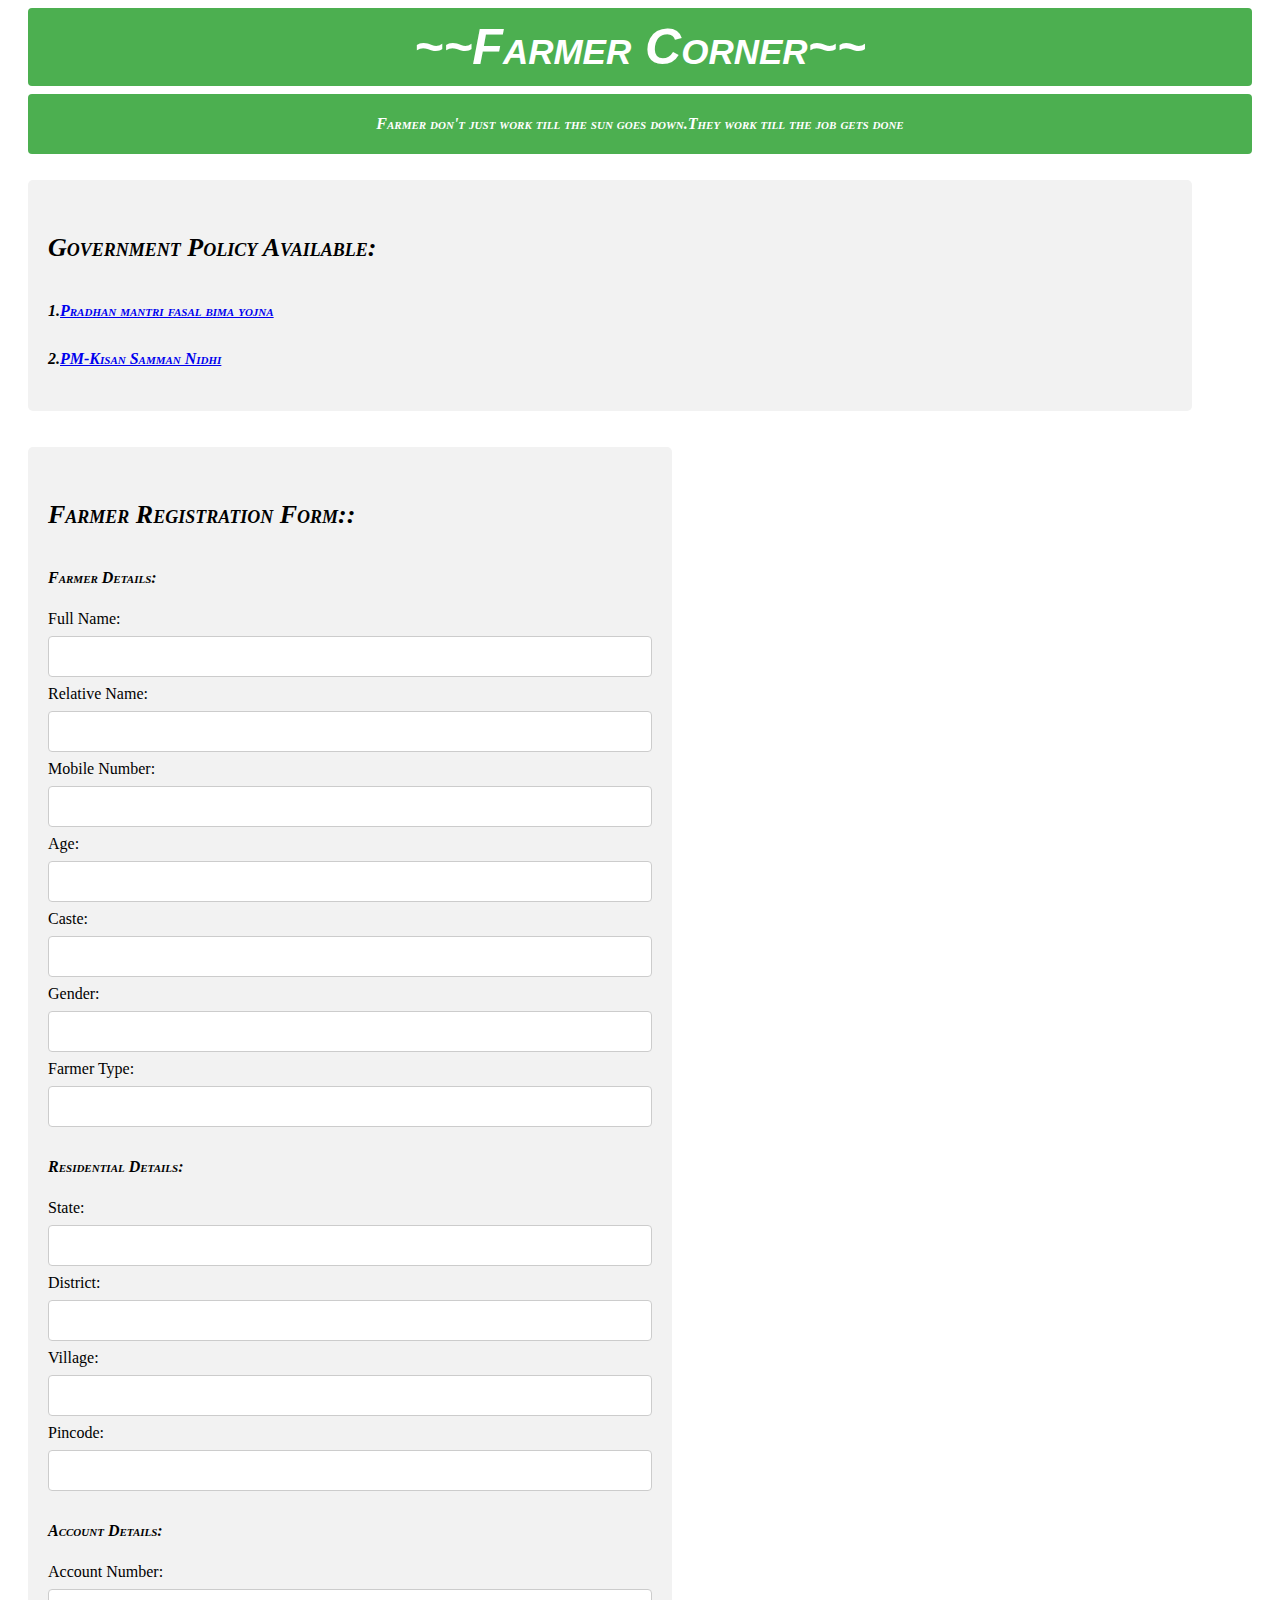
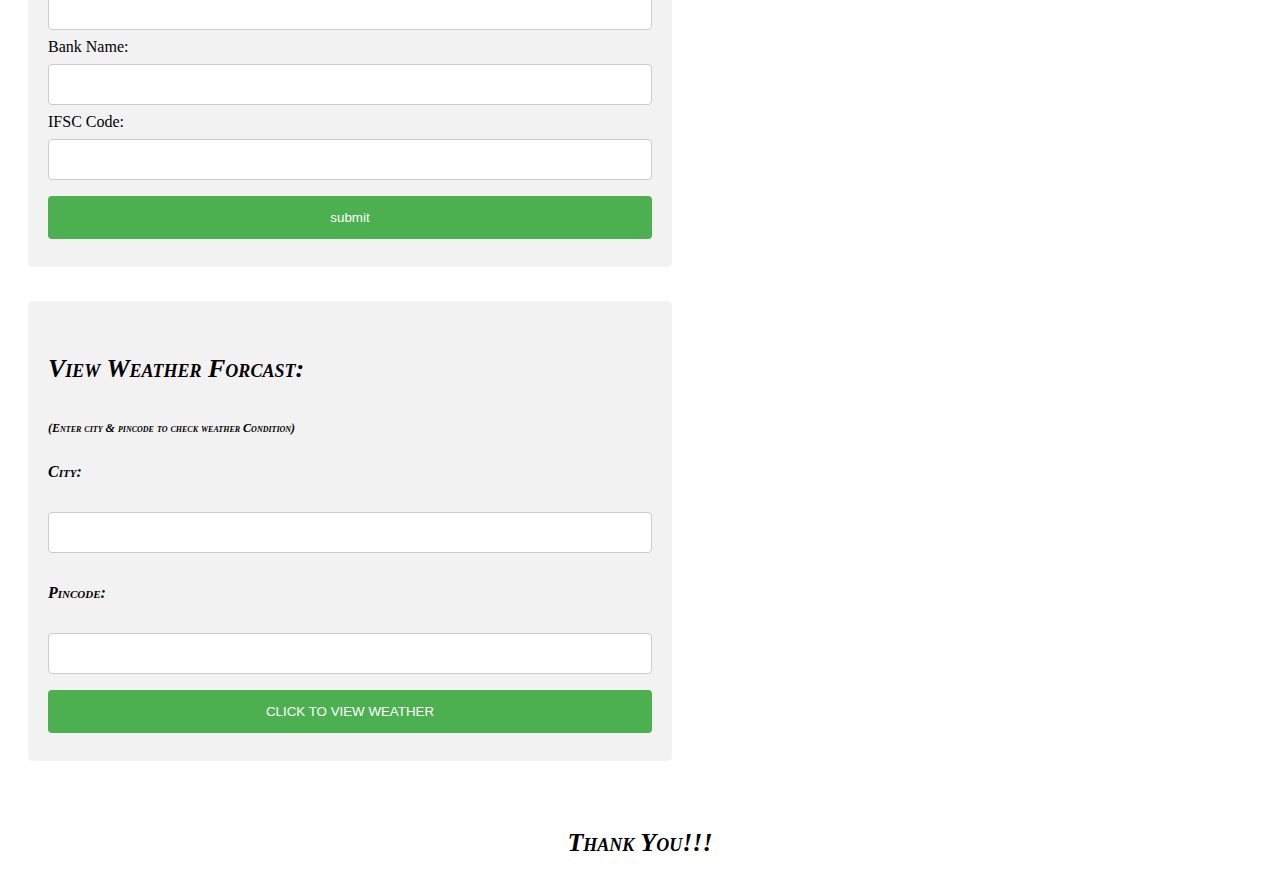
==== design.html @ 43c318c8 "Create design.html" ====
<html>
<head>
<title>Farming</title>
<style>
form
{
margin-right:600px;
border-radius: 5px;
background-color: #f2f2f2;
padding: 20px;
margin-left:20px;
}
body, html {
height: 100%;
}
#bg
{
margin-right:60px;
margin-left:20px;
}
#sa
{
font: small-caps bold 50px/1 sans-serif;
text-align:center;
width: 100%;
background-color: #4CAF50;
color: white;
padding: 14px 20px;
margin: 8px 0;
border: none;
border-radius: 4px;
cursor: pointer;
}
#ss
{
text-align:center;
width: 100%;
background-color: #4CAF50;
color: white;
padding: 14px 20px;
margin: 8px 0;
border: none;
border-radius: 4px;
cursor: pointer;
}
#jp
{
text-align:center;
}
h2
{
font: italic small-caps bold 26px/2 cursive;
}
h3
{
font: italic small-caps bold 16px/2 cursive;
}
h4
{
font: italic small-caps bold 12px/2 cursive;
}
#govt
{
border-radius: 5px;
background-color: #f2f2f2;
padding: 20px;
margin-right:80px;
margin-left:20px;
}
input[type=text], select {
width: 100%;
padding: 12px 20px;
margin: 8px 0;
display: inline-block;
border: 1px solid #ccc;
border-radius: 4px;
box-sizing: border-box;
}
input[type=number], select {
width: 100%;
padding: 12px 20px;
margin: 8px 0;
display: inline-block;
border: 1px solid #ccc;
border-radius: 4px;
box-sizing: border-box;
}

input[type=submit] {
width: 100%;
background-color: #4CAF50;
color: white;
padding: 14px 20px;
margin: 8px 0;
border: none;
border-radius: 4px;
cursor: pointer;
}
</style>
<script src="https://ajax.googleapis.com/ajax/libs/jquery/3.4.1/jquery.min.js"></script>
<script>
$(document).ready(function(){
  $(document.getElementById("full")).hover(function(){
    var audio=new Audio('file:///C:/Users/pratham/Downloads/1.mp3');
audio.play();
    }, function(){
    $(this).css("color", "green");
  });
});
</script>
<script>
$(document).ready(function(){
  $(document.getElementById("relative")).hover(function(){
    var audio=new Audio('file:///C:/Users/pratham/Downloads/2.mp3');
audio.play();
    }, function(){
    $(this).css("color", "green");
  });
});
</script>
<script>
$(document).ready(function(){
  $(document.getElementById("mobile")).hover(function(){
    var audio=new Audio('file:///C:/Users/pratham/Downloads/3.mp3');
audio.play();
    }, function(){
    $(this).css("color", "green");
  });
});
</script>
<script>
$(document).ready(function(){
  $(document.getElementById("age")).hover(function(){
    var audio=new Audio('file:///C:/Users/pratham/Downloads/4.mp3');
audio.play();
    }, function(){
    $(this).css("color", "green");
  });
});
</script>
<script>
$(document).ready(function(){
  $(document.getElementById("caste")).hover(function(){
    var audio=new Audio('file:///C:/Users/pratham/Downloads/5.mp3');
audio.play();
    }, function(){
    $(this).css("color", "green");
  });
});
</script>
<script>
$(document).ready(function(){
  $(document.getElementById("gender")).hover(function(){
    var audio=new Audio('file:///C:/Users/pratham/Downloads/6.mp3');
audio.play();
    }, function(){
    $(this).css("color", "green");
  });
});
</script>
<script>
$(document).ready(function(){
  $(document.getElementById("type")).hover(function(){
    var audio=new Audio('file:///C:/Users/pratham/Downloads/7.mp3');
audio.play();
    }, function(){
    $(this).css("color", "green");
  });
});
</script>
<script>
$(document).ready(function(){
  $(document.getElementById("state")).hover(function(){
    var audio=new Audio('file:///C:/Users/pratham/Downloads/8.mp3');
audio.play();
    }, function(){
    $(this).css("color", "green");
  });
});
</script>
<script>
$(document).ready(function(){
  $(document.getElementById("district")).hover(function(){
    var audio=new Audio('file:///C:/Users/pratham/Downloads/9.mp3');
audio.play();
    }, function(){
    $(this).css("color", "green");
  });
});
</script>
<script>
$(document).ready(function(){
  $(document.getElementById("village")).hover(function(){
    var audio=new Audio('file:///C:/Users/pratham/Downloads/10.mp3');
audio.play();
    }, function(){
    $(this).css("color", "green");
  });
});
</script>
<script>
$(document).ready(function(){
  $(document.getElementById("pin")).hover(function(){
    var audio=new Audio('file:///C:/Users/pratham/Downloads/11.mp3');
audio.play();
    }, function(){
    $(this).css("color", "green");
  });
});
</script>
<script>
$(document).ready(function(){
  $(document.getElementById("ifsc")).hover(function(){
    var audio=new Audio('file:///C:/Users/pratham/Downloads/14.mp3');
audio.play();
    }, function(){
    $(this).css("color", "green");
  });
});
</script>
<script>
$(document).ready(function(){
  $(document.getElementById("acnumber")).hover(function(){
    var audio=new Audio('file:///C:/Users/pratham/Downloads/12.mp3');
audio.play();
    }, function(){
    $(this).css("color", "green");
  });
});
</script>
<script>
$(document).ready(function(){
  $(document.getElementById("bankname")).hover(function(){
    var audio=new Audio('file:///C:/Users/pratham/Downloads/13.mp3');
audio.play();
    }, function(){
    $(this).css("color", "green");
  });
});
</script>
</head>
<body>
<div id=bg>
<h1 id="sa"><i>~~Farmer Corner~~</i></h1>
<h3 id="ss"><i>Farmer don't just work till the sun goes down.They work till the job gets done</i></h3>
</div><br>
<div id="govt"> 
<h2>Government Policy Available:</h2>
<i>
<h3>1.<a href="https://pmfby.gov.in/farmerRegistrationForm">Pradhan mantri fasal bima yojna</a></h3>
<h3>2.<a href="https://pmkisan.gov.in/">PM-Kisan Samman Nidhi</a></i><br>
</div><br><br>
<form>
<h2>Farmer Registration Form::</h2>
<h3>Farmer Details:</h3>
Full Name:
<input type="text" name="full" id="full">
<br>
Relative Name:
<input type="text" name="relative" id="relative">
<br>
Mobile Number:
<input type="number" name="mobile" id="mobile">
<br>
Age:
<input type="number" name="age" id="age">
<br>
Caste:
<input type="text" name="caste" id="caste">
<br>
Gender:
<input type="text" name="gender" id="gender">
<br>
Farmer Type:
<input type="text" name="type" id="type">
<br>
<h3>Residential Details:</h3>
State:
<input type="text" name="state" id="state">
<br>
District:
<input type="text" name="district" id="district">
<br>
Village:
<input type="text" name="village" id="village">
<br>
Pincode:
<input type="number" name="pin" id="pin">
<br>
<h3>Account Details:</h3>
Account Number:
<input type="number" name="acnumber" id="acnumber">
<br>
Bank Name:
<input type="text" name="bankname" id="bankname">
<br>
IFSC Code:
<input type="number" name="ifsc" id="ifsc">
<br>
<input type="submit" name="submit" value="submit">
</form><br>
<form method="POST" action="http://localhost/send_message.php">
<h2>View Weather Forcast:</h2>
<h4>(Enter city & pincode to check weather Condition)</h4>
<h3>City:</h3>
<input type="text" name="city">
<h3>Pincode:</h3>
<input type="text" name="pincode">
  <input type="submit" name="send_message" value="CLICK TO VIEW WEATHER">
 </form>
<br>
<h2 id="jp">Thank You!!!</h2>
</body>
</html>
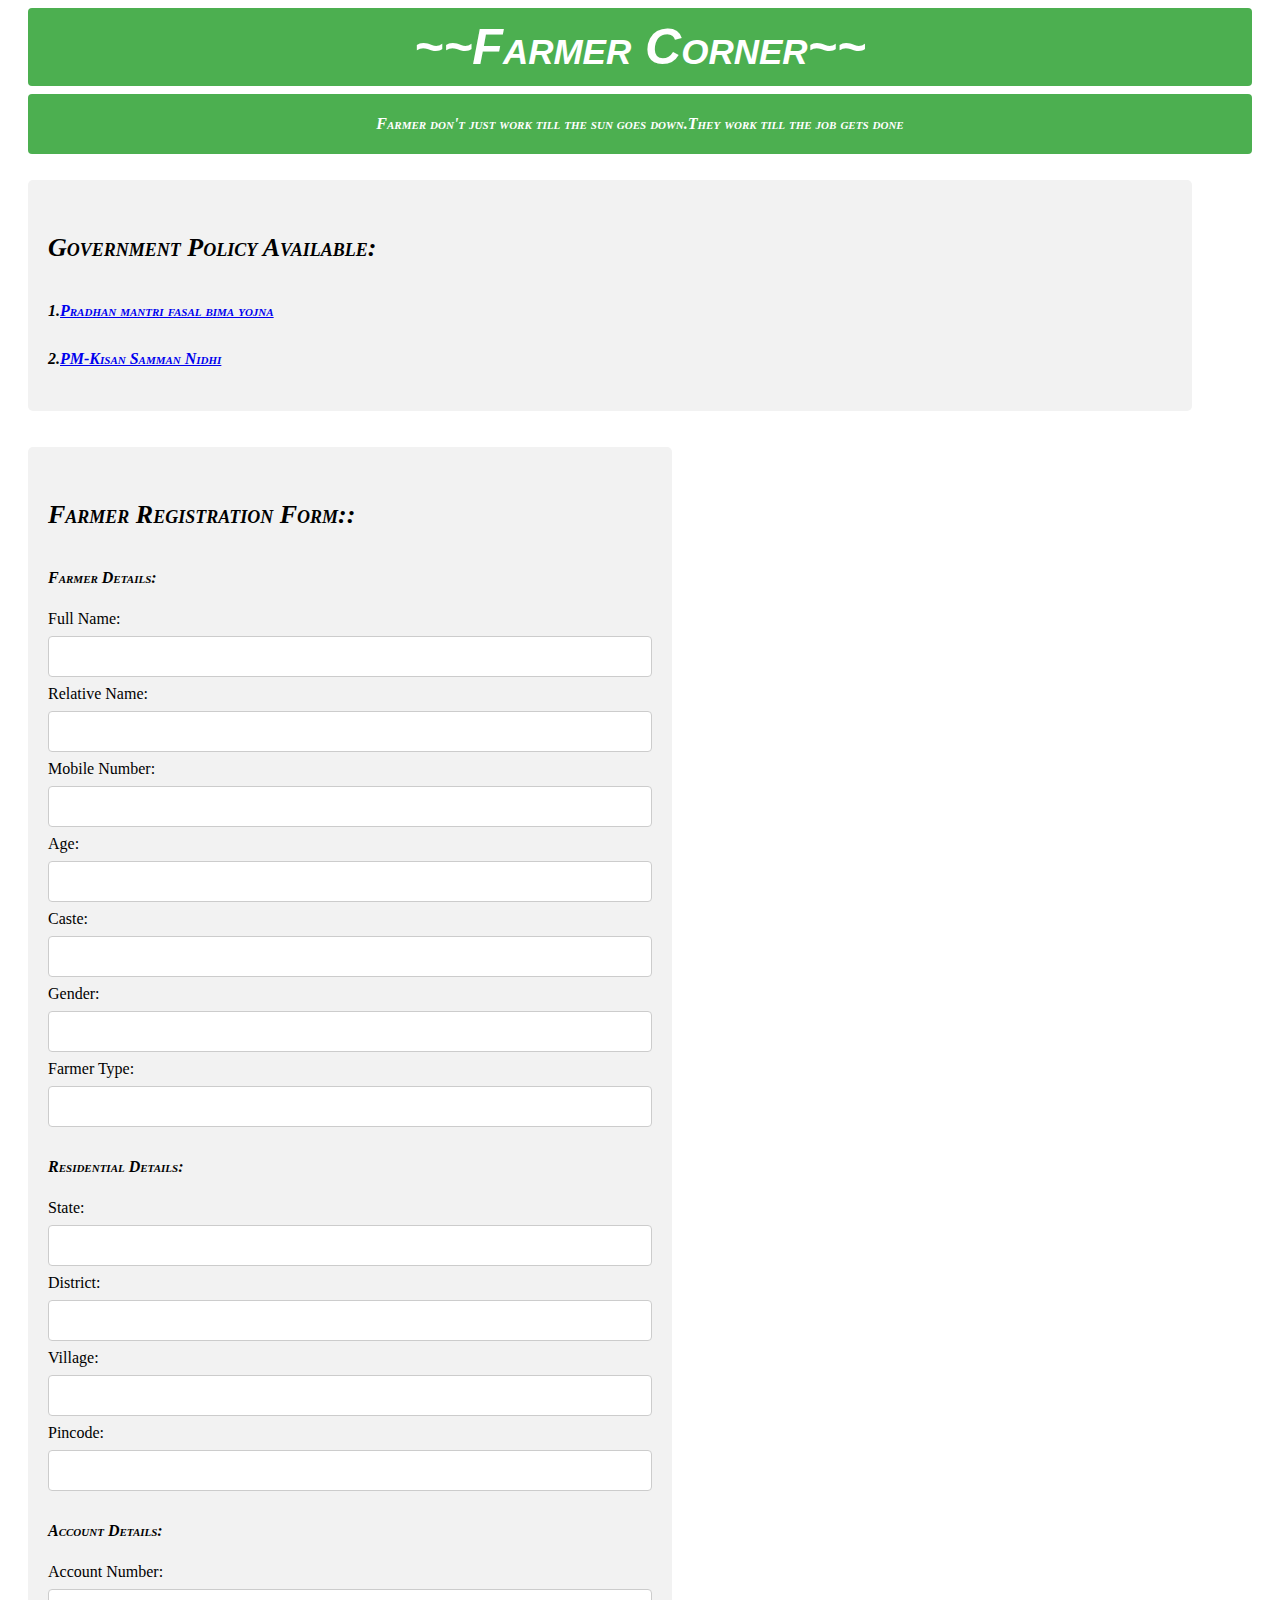
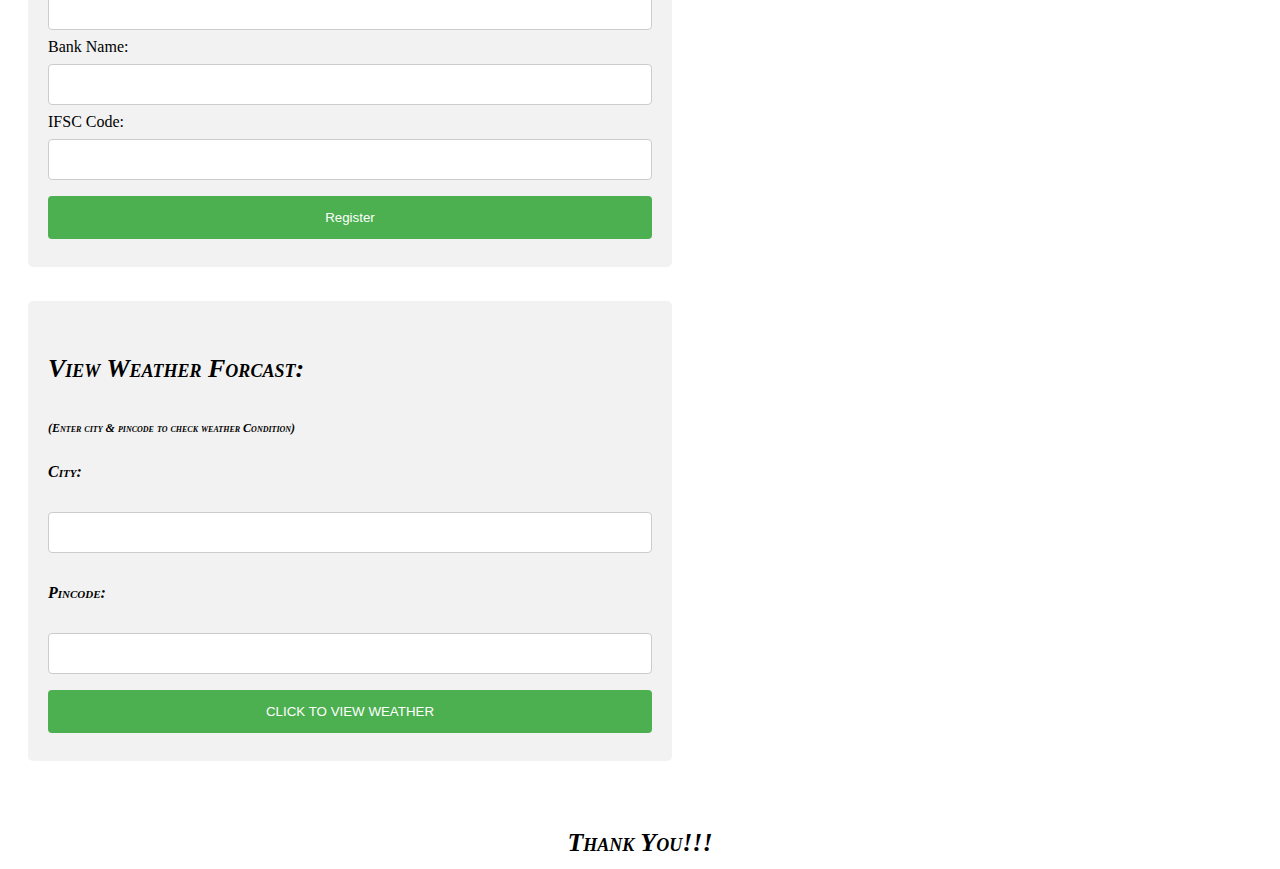
==== commit c635fc79: "Added Registration Backend" ====
--- a/design.html
+++ b/design.html
@@ -1,314 +1,327 @@
 <html>
+
 <head>
-<title>Farming</title>
-<style>
-form
-{
-margin-right:600px;
-border-radius: 5px;
-background-color: #f2f2f2;
-padding: 20px;
-margin-left:20px;
-}
-body, html {
-height: 100%;
-}
-#bg
-{
-margin-right:60px;
-margin-left:20px;
-}
-#sa
-{
-font: small-caps bold 50px/1 sans-serif;
-text-align:center;
-width: 100%;
-background-color: #4CAF50;
-color: white;
-padding: 14px 20px;
-margin: 8px 0;
-border: none;
-border-radius: 4px;
-cursor: pointer;
-}
-#ss
-{
-text-align:center;
-width: 100%;
-background-color: #4CAF50;
-color: white;
-padding: 14px 20px;
-margin: 8px 0;
-border: none;
-border-radius: 4px;
-cursor: pointer;
-}
-#jp
-{
-text-align:center;
-}
-h2
-{
-font: italic small-caps bold 26px/2 cursive;
-}
-h3
-{
-font: italic small-caps bold 16px/2 cursive;
-}
-h4
-{
-font: italic small-caps bold 12px/2 cursive;
-}
-#govt
-{
-border-radius: 5px;
-background-color: #f2f2f2;
-padding: 20px;
-margin-right:80px;
-margin-left:20px;
-}
-input[type=text], select {
-width: 100%;
-padding: 12px 20px;
-margin: 8px 0;
-display: inline-block;
-border: 1px solid #ccc;
-border-radius: 4px;
-box-sizing: border-box;
-}
-input[type=number], select {
-width: 100%;
-padding: 12px 20px;
-margin: 8px 0;
-display: inline-block;
-border: 1px solid #ccc;
-border-radius: 4px;
-box-sizing: border-box;
-}
-
-input[type=submit] {
-width: 100%;
-background-color: #4CAF50;
-color: white;
-padding: 14px 20px;
-margin: 8px 0;
-border: none;
-border-radius: 4px;
-cursor: pointer;
-}
-</style>
-<script src="https://ajax.googleapis.com/ajax/libs/jquery/3.4.1/jquery.min.js"></script>
-<script>
-$(document).ready(function(){
-  $(document.getElementById("full")).hover(function(){
-    var audio=new Audio('file:///C:/Users/pratham/Downloads/1.mp3');
-audio.play();
-    }, function(){
-    $(this).css("color", "green");
-  });
-});
-</script>
-<script>
-$(document).ready(function(){
-  $(document.getElementById("relative")).hover(function(){
-    var audio=new Audio('file:///C:/Users/pratham/Downloads/2.mp3');
-audio.play();
-    }, function(){
-    $(this).css("color", "green");
-  });
-});
-</script>
-<script>
-$(document).ready(function(){
-  $(document.getElementById("mobile")).hover(function(){
-    var audio=new Audio('file:///C:/Users/pratham/Downloads/3.mp3');
-audio.play();
-    }, function(){
-    $(this).css("color", "green");
-  });
-});
-</script>
-<script>
-$(document).ready(function(){
-  $(document.getElementById("age")).hover(function(){
-    var audio=new Audio('file:///C:/Users/pratham/Downloads/4.mp3');
-audio.play();
-    }, function(){
-    $(this).css("color", "green");
-  });
-});
-</script>
-<script>
-$(document).ready(function(){
-  $(document.getElementById("caste")).hover(function(){
-    var audio=new Audio('file:///C:/Users/pratham/Downloads/5.mp3');
-audio.play();
-    }, function(){
-    $(this).css("color", "green");
-  });
-});
-</script>
-<script>
-$(document).ready(function(){
-  $(document.getElementById("gender")).hover(function(){
-    var audio=new Audio('file:///C:/Users/pratham/Downloads/6.mp3');
-audio.play();
-    }, function(){
-    $(this).css("color", "green");
-  });
-});
-</script>
-<script>
-$(document).ready(function(){
-  $(document.getElementById("type")).hover(function(){
-    var audio=new Audio('file:///C:/Users/pratham/Downloads/7.mp3');
-audio.play();
-    }, function(){
-    $(this).css("color", "green");
-  });
-});
-</script>
-<script>
-$(document).ready(function(){
-  $(document.getElementById("state")).hover(function(){
-    var audio=new Audio('file:///C:/Users/pratham/Downloads/8.mp3');
-audio.play();
-    }, function(){
-    $(this).css("color", "green");
-  });
-});
-</script>
-<script>
-$(document).ready(function(){
-  $(document.getElementById("district")).hover(function(){
-    var audio=new Audio('file:///C:/Users/pratham/Downloads/9.mp3');
-audio.play();
-    }, function(){
-    $(this).css("color", "green");
-  });
-});
-</script>
-<script>
-$(document).ready(function(){
-  $(document.getElementById("village")).hover(function(){
-    var audio=new Audio('file:///C:/Users/pratham/Downloads/10.mp3');
-audio.play();
-    }, function(){
-    $(this).css("color", "green");
-  });
-});
-</script>
-<script>
-$(document).ready(function(){
-  $(document.getElementById("pin")).hover(function(){
-    var audio=new Audio('file:///C:/Users/pratham/Downloads/11.mp3');
-audio.play();
-    }, function(){
-    $(this).css("color", "green");
-  });
-});
-</script>
-<script>
-$(document).ready(function(){
-  $(document.getElementById("ifsc")).hover(function(){
-    var audio=new Audio('file:///C:/Users/pratham/Downloads/14.mp3');
-audio.play();
-    }, function(){
-    $(this).css("color", "green");
-  });
-});
-</script>
-<script>
-$(document).ready(function(){
-  $(document.getElementById("acnumber")).hover(function(){
-    var audio=new Audio('file:///C:/Users/pratham/Downloads/12.mp3');
-audio.play();
-    }, function(){
-    $(this).css("color", "green");
-  });
-});
-</script>
-<script>
-$(document).ready(function(){
-  $(document.getElementById("bankname")).hover(function(){
-    var audio=new Audio('file:///C:/Users/pratham/Downloads/13.mp3');
-audio.play();
-    }, function(){
-    $(this).css("color", "green");
-  });
-});
-</script>
+  <title>Farming</title>
+  <style>
+    form {
+      margin-right: 600px;
+      border-radius: 5px;
+      background-color: #f2f2f2;
+      padding: 20px;
+      margin-left: 20px;
+    }
+
+    body,
+    html {
+      height: 100%;
+    }
+
+    #bg {
+      margin-right: 60px;
+      margin-left: 20px;
+    }
+
+    #sa {
+      font: small-caps bold 50px/1 sans-serif;
+      text-align: center;
+      width: 100%;
+      background-color: #4CAF50;
+      color: white;
+      padding: 14px 20px;
+      margin: 8px 0;
+      border: none;
+      border-radius: 4px;
+      cursor: pointer;
+    }
+
+    #ss {
+      text-align: center;
+      width: 100%;
+      background-color: #4CAF50;
+      color: white;
+      padding: 14px 20px;
+      margin: 8px 0;
+      border: none;
+      border-radius: 4px;
+      cursor: pointer;
+    }
+
+    #jp {
+      text-align: center;
+    }
+
+    h2 {
+      font: italic small-caps bold 26px/2 cursive;
+    }
+
+    h3 {
+      font: italic small-caps bold 16px/2 cursive;
+    }
+
+    h4 {
+      font: italic small-caps bold 12px/2 cursive;
+    }
+
+    #govt {
+      border-radius: 5px;
+      background-color: #f2f2f2;
+      padding: 20px;
+      margin-right: 80px;
+      margin-left: 20px;
+    }
+
+    input[type=text],
+    select {
+      width: 100%;
+      padding: 12px 20px;
+      margin: 8px 0;
+      display: inline-block;
+      border: 1px solid #ccc;
+      border-radius: 4px;
+      box-sizing: border-box;
+    }
+
+    input[type=number],
+    select {
+      width: 100%;
+      padding: 12px 20px;
+      margin: 8px 0;
+      display: inline-block;
+      border: 1px solid #ccc;
+      border-radius: 4px;
+      box-sizing: border-box;
+    }
+
+    input[type=submit] {
+      width: 100%;
+      background-color: #4CAF50;
+      color: white;
+      padding: 14px 20px;
+      margin: 8px 0;
+      border: none;
+      border-radius: 4px;
+      cursor: pointer;
+    }
+  </style>
+  <script src="https://ajax.googleapis.com/ajax/libs/jquery/3.4.1/jquery.min.js"></script>
+  <script>
+    $(document).ready(function () {
+      $(document.getElementById("full")).hover(function () {
+        var msg = new SpeechSynthesisUtterance('Enter Full Name');
+        window.speechSynthesis.speak(msg);
+      }, function () {
+        $(this).css("color", "green");
+      });
+    });
+  </script>
+  <script>
+    $(document).ready(function () {
+      $(document.getElementById("relative")).hover(function () {
+        var msg = new SpeechSynthesisUtterance('Enter Relative Name');
+        window.speechSynthesis.speak(msg);
+      }, function () {
+        $(this).css("color", "green");
+      });
+    });
+  </script>
+  <script>
+    $(document).ready(function () {
+      $(document.getElementById("mobile")).hover(function () {
+        var msg = new SpeechSynthesisUtterance('Enter your mobile number');
+        window.speechSynthesis.speak(msg);
+      }, function () {
+        $(this).css("color", "green");
+      });
+    });
+  </script>
+  <script>
+    $(document).ready(function () {
+      $(document.getElementById("age")).hover(function () {
+        var msg = new SpeechSynthesisUtterance('Enter your age');
+        window.speechSynthesis.speak(msg);
+      }, function () {
+        $(this).css("color", "green");
+      });
+    });
+  </script>
+  <script>
+    $(document).ready(function () {
+      $(document.getElementById("caste")).hover(function () {
+        var msg = new SpeechSynthesisUtterance('Enter your caste');
+        window.speechSynthesis.speak(msg);
+      }, function () {
+        $(this).css("color", "green");
+      });
+    });
+  </script>
+  <script>
+    $(document).ready(function () {
+      $(document.getElementById("gender")).hover(function () {
+        var msg = new SpeechSynthesisUtterance('Enter your gender');
+        window.speechSynthesis.speak(msg);
+      }, function () {
+        $(this).css("color", "green");
+      });
+    });
+  </script>
+  <script>
+    $(document).ready(function () {
+      $(document.getElementById("type")).hover(function () {
+        var msg = new SpeechSynthesisUtterance('Enter Farmer Type');
+        window.speechSynthesis.speak(msg);
+      }, function () {
+        $(this).css("color", "green");
+      });
+    });
+  </script>
+  <script>
+    $(document).ready(function () {
+      $(document.getElementById("state")).hover(function () {
+        var msg = new SpeechSynthesisUtterance('Enter your state');
+        window.speechSynthesis.speak(msg);
+      }, function () {
+        $(this).css("color", "green");
+      });
+    });
+  </script>
+  <script>
+    $(document).ready(function () {
+      $(document.getElementById("district")).hover(function () {
+        var msg = new SpeechSynthesisUtterance('Enter your District');
+        window.speechSynthesis.speak(msg);
+      }, function () {
+        $(this).css("color", "green");
+      });
+    });
+  </script>
+  <script>
+    $(document).ready(function () {
+      $(document.getElementById("village")).hover(function () {
+        var msg = new SpeechSynthesisUtterance('Enter your village');
+        window.speechSynthesis.speak(msg);
+      }, function () {
+        $(this).css("color", "green");
+      });
+    });
+  </script>
+  <script>
+    $(document).ready(function () {
+      $(document.getElementById("pin")).hover(function () {
+        var msg = new SpeechSynthesisUtterance('Enter pincode');
+        window.speechSynthesis.speak(msg);
+      }, function () {
+        $(this).css("color", "green");
+      });
+    });
+  </script>
+  <script>
+    $(document).ready(function () {
+      $(document.getElementById("ifsc")).hover(function () {
+        var msg = new SpeechSynthesisUtterance('Enter IFSC code');
+        window.speechSynthesis.speak(msg);
+      }, function () {
+        $(this).css("color", "green");
+      });
+    });
+  </script>
+  <script>
+    $(document).ready(function () {
+      $(document.getElementById("acnumber")).hover(function () {
+        var msg = new SpeechSynthesisUtterance('Enter Your account number');
+        window.speechSynthesis.speak(msg);
+      }, function () {
+        $(this).css("color", "green");
+      });
+    });
+  </script>
+  <script>
+    $(document).ready(function () {
+      $(document.getElementById("bankname")).hover(function () {
+        var msg = new SpeechSynthesisUtterance('Enter your bank name');
+        window.speechSynthesis.speak(msg);
+      }, function () {
+        $(this).css("color", "green");
+      });
+    });
+  </script>
 </head>
+
 <body>
-<div id=bg>
-<h1 id="sa"><i>~~Farmer Corner~~</i></h1>
-<h3 id="ss"><i>Farmer don't just work till the sun goes down.They work till the job gets done</i></h3>
-</div><br>
-<div id="govt"> 
-<h2>Government Policy Available:</h2>
-<i>
-<h3>1.<a href="https://pmfby.gov.in/farmerRegistrationForm">Pradhan mantri fasal bima yojna</a></h3>
-<h3>2.<a href="https://pmkisan.gov.in/">PM-Kisan Samman Nidhi</a></i><br>
-</div><br><br>
-<form>
-<h2>Farmer Registration Form::</h2>
-<h3>Farmer Details:</h3>
-Full Name:
-<input type="text" name="full" id="full">
-<br>
-Relative Name:
-<input type="text" name="relative" id="relative">
-<br>
-Mobile Number:
-<input type="number" name="mobile" id="mobile">
-<br>
-Age:
-<input type="number" name="age" id="age">
-<br>
-Caste:
-<input type="text" name="caste" id="caste">
-<br>
-Gender:
-<input type="text" name="gender" id="gender">
-<br>
-Farmer Type:
-<input type="text" name="type" id="type">
-<br>
-<h3>Residential Details:</h3>
-State:
-<input type="text" name="state" id="state">
-<br>
-District:
-<input type="text" name="district" id="district">
-<br>
-Village:
-<input type="text" name="village" id="village">
-<br>
-Pincode:
-<input type="number" name="pin" id="pin">
-<br>
-<h3>Account Details:</h3>
-Account Number:
-<input type="number" name="acnumber" id="acnumber">
-<br>
-Bank Name:
-<input type="text" name="bankname" id="bankname">
-<br>
-IFSC Code:
-<input type="number" name="ifsc" id="ifsc">
-<br>
-<input type="submit" name="submit" value="submit">
-</form><br>
-<form method="POST" action="http://localhost/send_message.php">
-<h2>View Weather Forcast:</h2>
-<h4>(Enter city & pincode to check weather Condition)</h4>
-<h3>City:</h3>
-<input type="text" name="city">
-<h3>Pincode:</h3>
-<input type="text" name="pincode">
-  <input type="submit" name="send_message" value="CLICK TO VIEW WEATHER">
- </form>
-<br>
-<h2 id="jp">Thank You!!!</h2>
+  <div id=bg>
+    <h1 id="sa"><i>~~Farmer Corner~~</i></h1>
+    <h3 id="ss"><i>Farmer don't just work till the sun goes down.They work till the job gets done</i></h3>
+  </div><br>
+  <div id="govt">
+    <h2>Government Policy Available:</h2>
+    <i>
+      <h3>1.<a href="https://pmfby.gov.in/farmerRegistrationForm">Pradhan mantri fasal bima yojna</a></h3>
+      <h3>2.<a href="https://pmkisan.gov.in/">PM-Kisan Samman Nidhi</a>
+    </i><br>
+  </div><br><br>
+
+  <!--added form action and method-->
+  <form class="user" action="registration.php" method="post">
+
+    <h2>Farmer Registration Form::</h2>
+    <h3>Farmer Details:</h3>
+    Full Name:
+    <input type="text" name="full" id="full">
+    <br>
+    Relative Name:
+    <input type="text" name="relative" id="relative">
+    <br>
+    Mobile Number:
+    <input type="number" name="mobile" id="mobile">
+    <br>
+    Age:
+    <input type="number" name="age" id="age">
+    <br>
+    Caste:
+    <input type="text" name="caste" id="caste">
+    <br>
+    Gender:
+    <input type="text" name="gender" id="gender">
+    <br>
+    Farmer Type:
+    <input type="text" name="type" id="type">
+    <br>
+    <h3>Residential Details:</h3>
+    State:
+    <input type="text" name="state" id="state">
+    <br>
+    District:
+    <input type="text" name="district" id="district">
+    <br>
+    Village:
+    <input type="text" name="village" id="village">
+    <br>
+    Pincode:
+    <input type="number" name="pin" id="pin">
+    <br>
+    <h3>Account Details:</h3>
+    Account Number:
+    <input type="number" name="acnumber" id="acnumber">
+    <br>
+    Bank Name:
+    <input type="text" name="bankname" id="bankname">
+    <br>
+    IFSC Code:
+    <input type="number" name="ifsc" id="ifsc">
+    <br>
+    <input type="submit" name="Register" value="Register">
+  </form><br>
+  
+  <form method="POST" action="http://localhost/weather_update.php">
+    <h2>View Weather Forcast:</h2>
+    <h4>(Enter city & pincode to check weather Condition)</h4>
+    <h3>City:</h3>
+    <input type="text" name="city">
+    <h3>Pincode:</h3>
+    <input type="text" name="pincode">
+    <input type="submit" name="send_message" value="CLICK TO VIEW WEATHER">
+  </form>
+  <br>
+  <h2 id="jp">Thank You!!!</h2>
 </body>
-</html>
+
+</html>